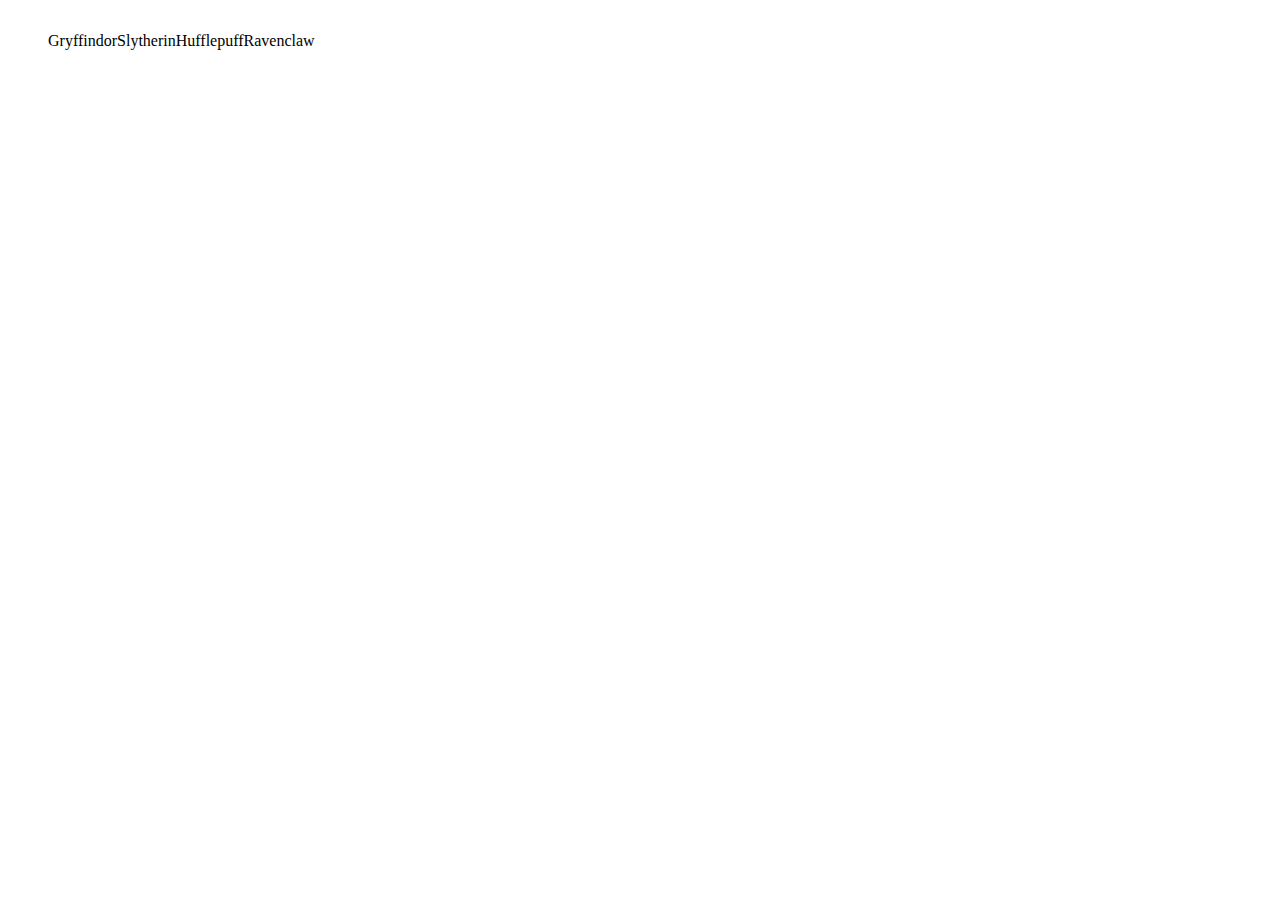
==== index.html @ 38555abc "fetched api" ====
<!DOCTYPE html>
<html lang="en">
	<head>
		<meta charset="UTF-8" />
		<meta name="author" content="Gruppe 404!" />
		<meta name="viewport" content="width=device-width, initial-scale=1.0" />
		<link rel="stylesheet" href="css/style.css" />
		<title>JavaScript Arbeidskrav 2</title>
	</head>
	<body onload="getStudentOnLoad()">
		<p id="test"></p>
		<div id="house-nav-bar">
			<ul id="house-names">
				<li id="Gryffindor">Gryffindor</li>
				<li id="Slytherin">Slytherin</li>
				<li id="Hufflepuff">Hufflepuff</li>
				<li id="Ravenclaw">Ravenclaw</li>
			</ul>
		</div>
		<script src="main.js"></script>
	</body>
</html>
---- css/style.css ----
#house-nav-bar {
	display: flex;
	width: 100%;
}
#house-names {
	display: flex;
	text-align: ;
	list-style: none;
}
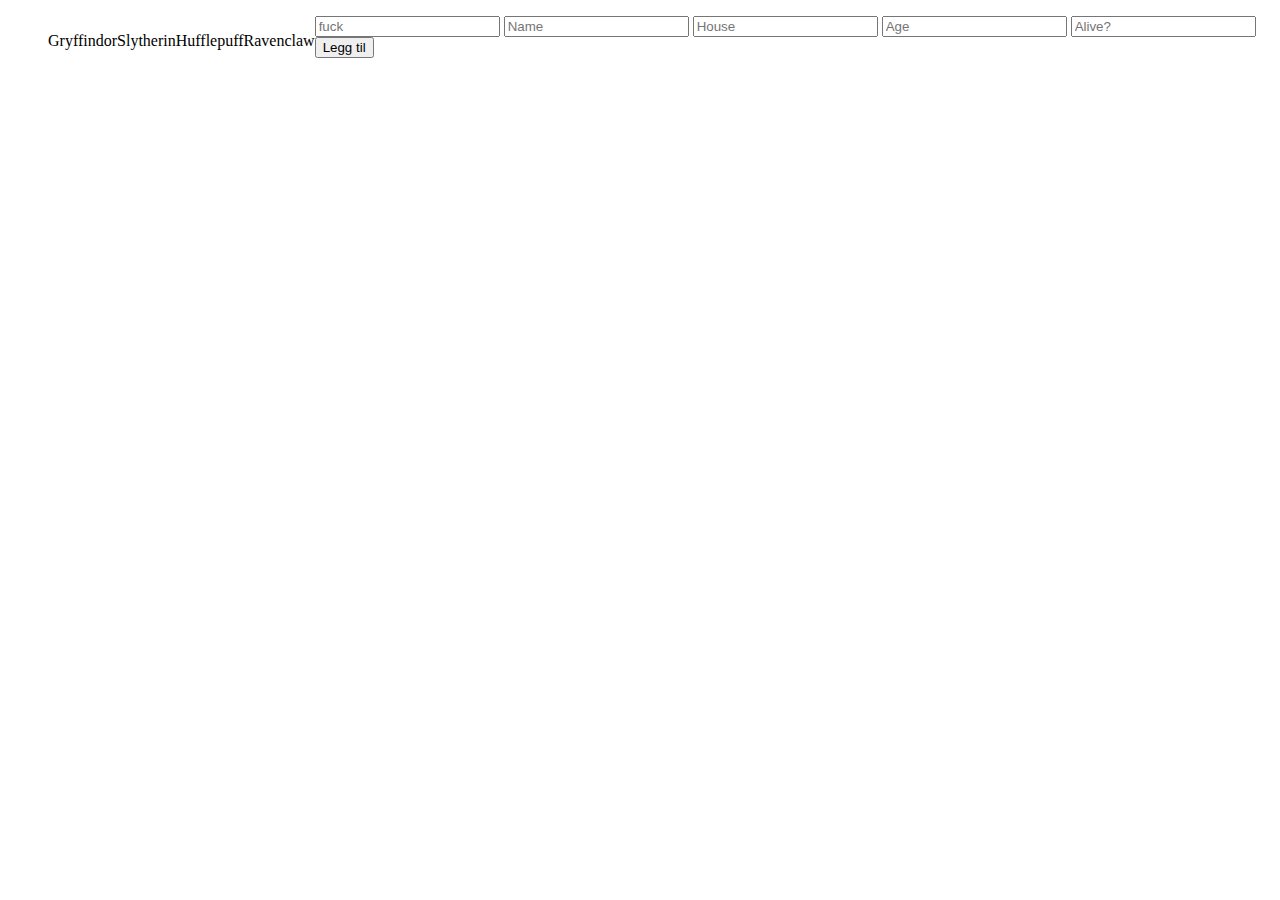
==== commit b817910b: "test av commit" ====
--- a/index.html
+++ b/index.html
@@ -16,6 +16,16 @@
 				<li id="Hufflepuff">Hufflepuff</li>
 				<li id="Ravenclaw">Ravenclaw</li>
 			</ul>
+			<div id="input-containers">
+				<form action="">
+					<input type="text" placeholder="fuck">
+					<input type="text" placeholder="Name" id="input-name" />
+					<input type="text" placeholder="House" id="input-house" />
+					<input type="number" placeholder="Age" id="input-age" />
+					<input type="text" placeholder="Alive?" id="input-alive" />
+				</form>
+				<button onclick="addStudent()">Legg til</button>
+			</div>
 		</div>
 		<script src="main.js"></script>
 	</body>
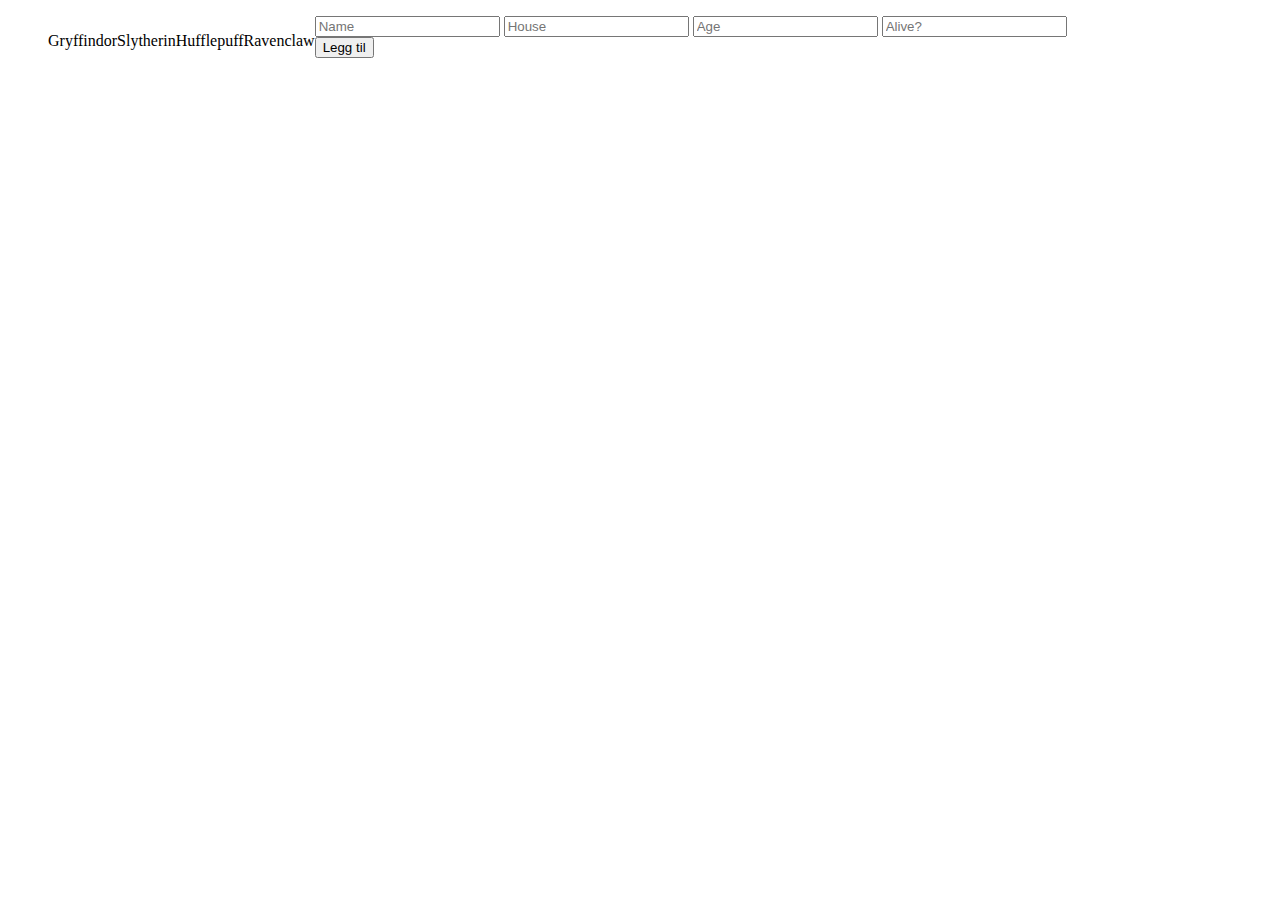
==== commit 421b5f52: "ignorer denne også" ====
--- a/index.html
+++ b/index.html
@@ -18,7 +18,6 @@
 			</ul>
 			<div id="input-containers">
 				<form action="">
-					<input type="text" placeholder="fuck">
 					<input type="text" placeholder="Name" id="input-name" />
 					<input type="text" placeholder="House" id="input-house" />
 					<input type="number" placeholder="Age" id="input-age" />
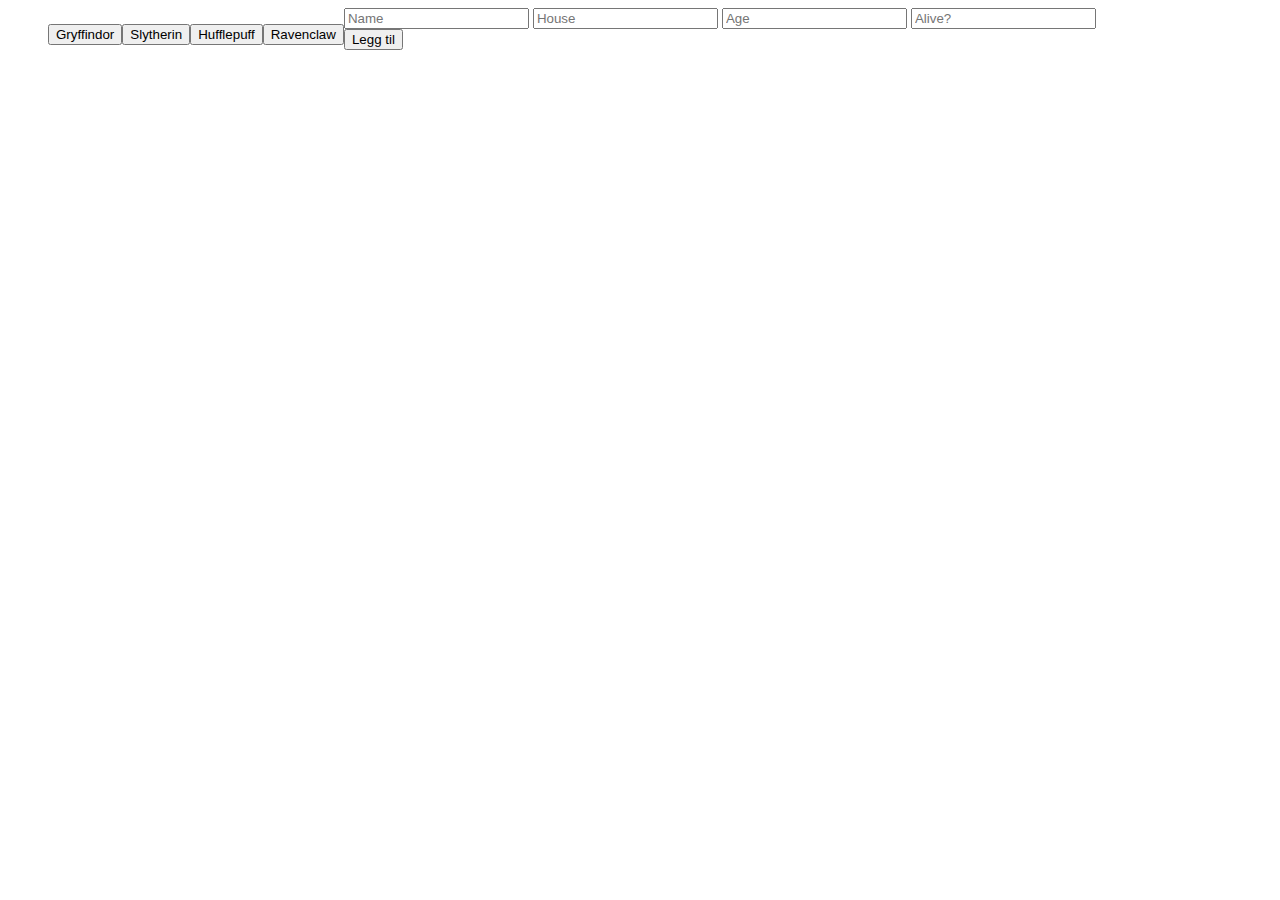
==== commit e723241d: "added filter functions" ====
--- a/index.html
+++ b/index.html
@@ -1,31 +1,31 @@
 <!DOCTYPE html>
 <html lang="en">
-	<head>
-		<meta charset="UTF-8" />
-		<meta name="author" content="Gruppe 404!" />
-		<meta name="viewport" content="width=device-width, initial-scale=1.0" />
-		<link rel="stylesheet" href="css/style.css" />
-		<title>JavaScript Arbeidskrav 2</title>
-	</head>
-	<body onload="getStudentOnLoad()">
-		<p id="test"></p>
-		<div id="house-nav-bar">
-			<ul id="house-names">
-				<li id="Gryffindor">Gryffindor</li>
-				<li id="Slytherin">Slytherin</li>
-				<li id="Hufflepuff">Hufflepuff</li>
-				<li id="Ravenclaw">Ravenclaw</li>
-			</ul>
-			<div id="input-containers">
-				<form action="">
-					<input type="text" placeholder="Name" id="input-name" />
-					<input type="text" placeholder="House" id="input-house" />
-					<input type="number" placeholder="Age" id="input-age" />
-					<input type="text" placeholder="Alive?" id="input-alive" />
-				</form>
-				<button onclick="addStudent()">Legg til</button>
-			</div>
-		</div>
-		<script src="main.js"></script>
-	</body>
+  <head>
+    <meta charset="UTF-8" />
+    <meta name="author" content="Gruppe 404!" />
+    <meta name="viewport" content="width=device-width, initial-scale=1.0" />
+    <link rel="stylesheet" href="css/style.css" />
+    <title>JavaScript Arbeidskrav 2</title>
+  </head>
+  <body>
+    <div id="house-nav-bar">
+      <ul id="house-names">
+        <button id="gryffindor-btn" onclick="filterByHouse(this)">Gryffindor</button>
+        <button id="slytherin-btn" onclick="filterByHouse(this)">Slytherin</button>
+        <button id="hufflepuff-btn" onclick="filterByHouse(this)">Hufflepuff</button>
+        <button id="ravenclaw-btn" onclick="filterByHouse(this)">Ravenclaw</button>
+      </ul>
+      <div id="input-containers">
+        <form action="">
+          <input type="text" placeholder="Name" id="input-name" />
+          <input type="text" placeholder="House" id="input-house" />
+          <input type="number" placeholder="Age" id="input-age" />
+          <input type="text" placeholder="Alive?" id="input-alive" />
+        </form>
+        <button onclick="addStudent()">Legg til</button>
+      </div>
+    </div>
+    <div id="characters"></div>
+    <script src="main.js"></script>
+  </body>
 </html>
--- a/css/style.css
+++ b/css/style.css
@@ -1,9 +1,17 @@
+.hidden-house {
+	display: none;
+}
 #house-nav-bar {
-	display: flex;
-	width: 100%;
+  display: flex;
+  width: 100%;
 }
+
 #house-names {
-	display: flex;
-	text-align: ;
-	list-style: none;
+  display: flex;
+  text-align: center;
+  list-style: none;
 }
+
+#house {
+  font-size: 3000px;
+}
